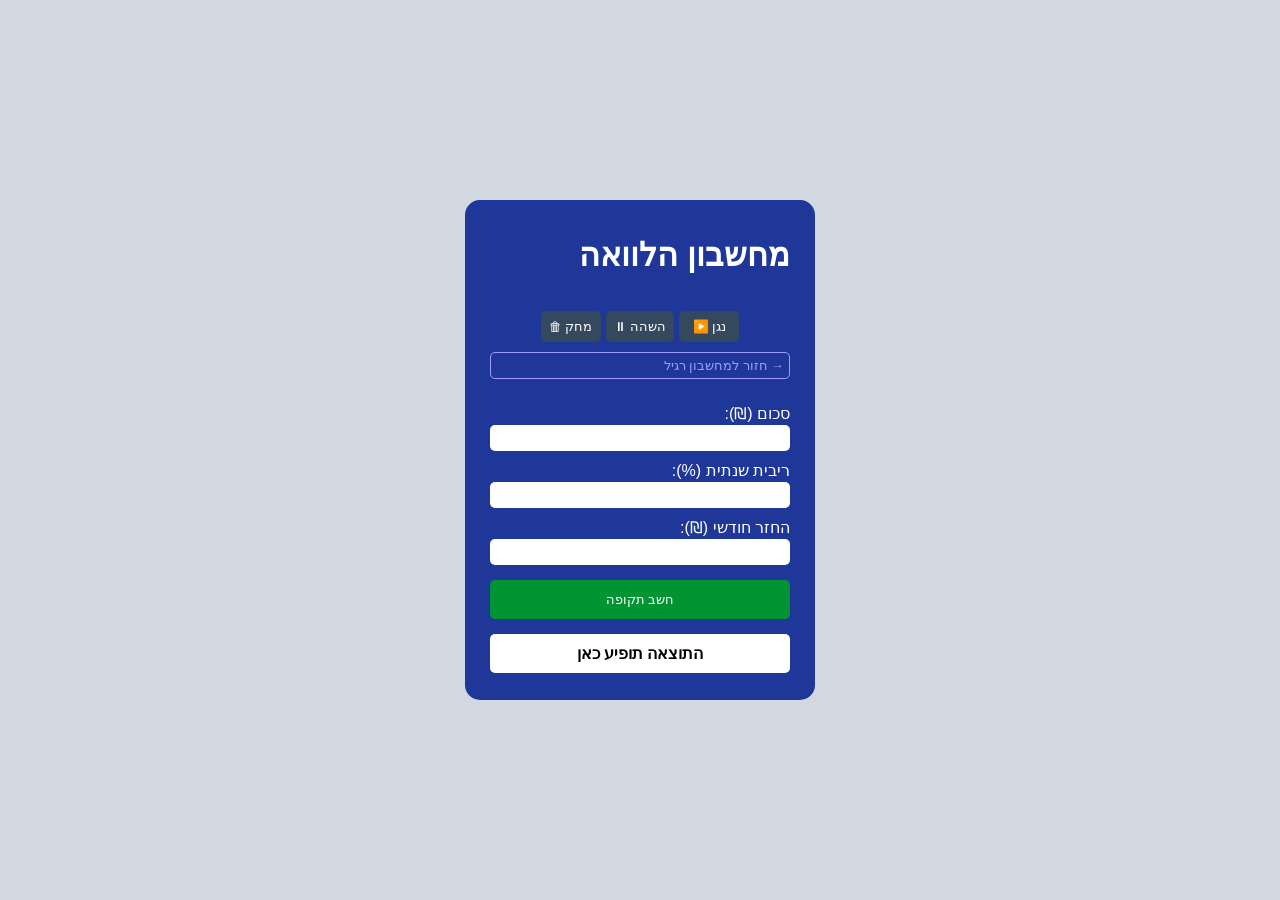
==== fin_calc/fin.html @ 98704733 "first version" ====
<!DOCTYPE html>
<html lang="he" dir="rtl">
<head>
    <meta charset="UTF-8">
    <title>מחשבון פיננסי</title>
    <link rel="stylesheet" href="fin.css">
</head>
<body>
    <div class="finance-container">
        <h1>מחשבון הלוואה</h1>
        <div class="player-controls">
    <button onclick="playAudio()">נגן ▶️</button>
    <button onclick="pauseAudio()">השהה ⏸</button>
    <button onclick="deleteAudio()">מחק 🗑</button>
</div>
        <a href="../math_calc/math.html" class="nav-link">→ חזור למחשבון רגיל</a>
        
        <label>סכום (₪):</label>
        <input type="number" id="loanAmount">
        
        <label>ריבית שנתית (%):</label>
        <input type="number" id="interestRate">
        
        <label>החזר חודשי (₪):</label>
        <input type="number" id="monthlyPayment">
        
        <button onclick="calculateLoan()">חשב תקופה</button>
        <div id="result" class="result-box">התוצאה תופיע כאן</div>
    </div>
    <script src="fin.js"></script>
</body>
</html>
---- fin_calc/fin.css ----
body { font-family: sans-serif; background-color: #d1d8e0; display: flex; justify-content: center; align-items: center; height: 100vh; margin: 0; }
.finance-container { 
    background-color: #1e3799; 
    padding: 15px 25px; 
    border-radius: 15px; 
    width: 350px; 
    height: 500px; 
    color: white; 
    box-sizing: border-box; 
    display: flex; 
    flex-direction: column; 
    overflow: hidden; 
}.nav-link { display: inline-block; margin-bottom: 15px; color: #a29bfe; text-decoration: none; font-size: 0.8rem; border: 1px solid; padding: 5px; border-radius: 5px; }
label { display: block; margin-top: 10px; }
input { width: 100%; padding: 5px; margin-top: 2px; border-radius: 5px; border: none; box-sizing: border-box; font-size: 0.9rem; }
button { width: 100%; margin-top: 15px; padding: 12px; background: #009432; color: white; border: none; border-radius: 5px; cursor: pointer; }
.result-box { margin-top: 15px; background: white; color: black; padding: 10px; border-radius: 5px; text-align: center; font-weight: bold; }
.player-controls { 
    display: flex; 
    gap: 5px; 
    margin-bottom: 10px; 
    justify-content: center; 
}

.player-controls button { 
    padding: 8px; 
    font-size: 0.8rem; 
    background: #34495e; 
    color: white; 
    border: none; 
    border-radius: 5px; 
    cursor: pointer; 
    width: auto; 
    min-width: 60px; 
    height: auto; 
    flex: none; 
}
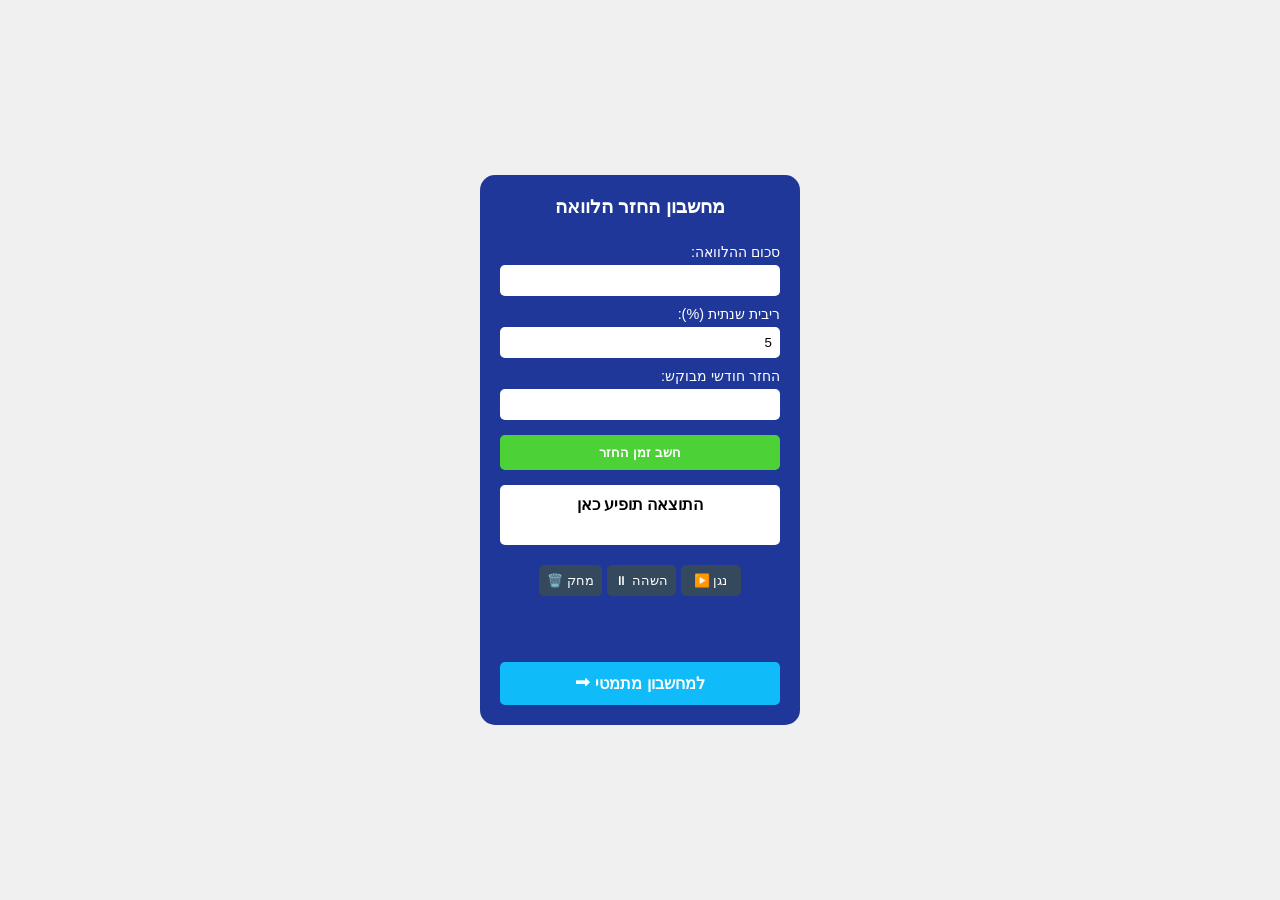
==== commit 0e4ef0da: "ייצוב 2" ====
--- a/fin_calc/fin.html
+++ b/fin_calc/fin.html
@@ -2,30 +2,34 @@
 <html lang="he" dir="rtl">
 <head>
     <meta charset="UTF-8">
+    <meta name="viewport" content="width=device-width, initial-scale=1.0, maximum-scale=1.0, user-scalable=no">
     <title>מחשבון פיננסי</title>
     <link rel="stylesheet" href="fin.css">
 </head>
 <body>
     <div class="finance-container">
-        <h1>מחשבון הלוואה</h1>
+        <h2>מחשבון החזר הלוואה</h2>
+        
+        <label>סכום ההלוואה:</label>
+        <input type="number" id="loanAmount">
+
+        <label>ריבית שנתית (%):</label>
+        <input type="number" id="interestRate" value="5">
+
+        <label>החזר חודשי מבוקש:</label>
+        <input type="number" id="monthlyPayment">
+
+        <button class="calc-btn" onclick="calculateLoan()">חשב זמן החזר</button>
+
+        <div class="result-box" id="result">התוצאה תופיע כאן</div>
+
         <div class="player-controls">
-    <button onclick="playAudio()">נגן ▶️</button>
-    <button onclick="pauseAudio()">השהה ⏸</button>
-    <button onclick="deleteAudio()">מחק 🗑</button>
-</div>
-        <a href="../math_calc/math.html" class="nav-link">→ חזור למחשבון רגיל</a>
-        
-        <label>סכום (₪):</label>
-        <input type="number" id="loanAmount">
-        
-        <label>ריבית שנתית (%):</label>
-        <input type="number" id="interestRate">
-        
-        <label>החזר חודשי (₪):</label>
-        <input type="number" id="monthlyPayment">
-        
-        <button onclick="calculateLoan()">חשב תקופה</button>
-        <div id="result" class="result-box">התוצאה תופיע כאן</div>
+            <button onclick="playAudio()">נגן ▶️</button>
+            <button onclick="pauseAudio()">השהה ⏸</button>
+            <button onclick="deleteAudio()">מחק 🗑️</button>
+        </div>
+
+        <a href="../math_calc/math.html" class="nav-button">למחשבון מתמטי ⮕</a>
     </div>
     <script src="fin.js"></script>
 </body>
--- a/fin_calc/fin.css
+++ b/fin_calc/fin.css
@@ -1,37 +1,89 @@
-body { font-family: sans-serif; background-color: #d1d8e0; display: flex; justify-content: center; align-items: center; height: 100vh; margin: 0; }
-.finance-container { 
-    background-color: #1e3799; 
-    padding: 15px 25px; 
-    border-radius: 15px; 
-    width: 350px; 
-    height: 500px; 
-    color: white; 
-    box-sizing: border-box; 
-    display: flex; 
-    flex-direction: column; 
-    overflow: hidden; 
-}.nav-link { display: inline-block; margin-bottom: 15px; color: #a29bfe; text-decoration: none; font-size: 0.8rem; border: 1px solid; padding: 5px; border-radius: 5px; }
-label { display: block; margin-top: 10px; }
-input { width: 100%; padding: 5px; margin-top: 2px; border-radius: 5px; border: none; box-sizing: border-box; font-size: 0.9rem; }
-button { width: 100%; margin-top: 15px; padding: 12px; background: #009432; color: white; border: none; border-radius: 5px; cursor: pointer; }
-.result-box { margin-top: 15px; background: white; color: black; padding: 10px; border-radius: 5px; text-align: center; font-weight: bold; }
-.player-controls { 
-    display: flex; 
-    gap: 5px; 
-    margin-bottom: 10px; 
-    justify-content: center; 
+body {
+    display: flex;
+    justify-content: center;
+    align-items: center;
+    height: 100vh;
+    margin: 0;
+    background-color: #f0f0f0;
+    font-family: Arial, sans-serif;
 }
 
-.player-controls button { 
-    padding: 8px; 
-    font-size: 0.8rem; 
-    background: #34495e; 
-    color: white; 
-    border: none; 
-    border-radius: 5px; 
-    cursor: pointer; 
-    width: auto; 
-    min-width: 60px; 
-    height: auto; 
-    flex: none; 
+.finance-container {
+    background-color: #1e3799;
+    padding: 20px;
+    border-radius: 15px;
+    width: 320px;
+    height: 550px; /* גובה אחיד למתמטי */
+    color: white;
+    box-sizing: border-box;
+    display: flex;
+    flex-direction: column;
+}
+
+h2 { text-align: center; margin-top: 0; font-size: 1.2rem; }
+
+label { display: block; margin-top: 10px; font-size: 0.9rem; }
+
+input {
+    width: 100%;
+    padding: 8px;
+    margin-top: 5px;
+    border-radius: 5px;
+    border: none;
+    box-sizing: border-box;
+}
+
+.calc-btn {
+    width: 100%;
+    padding: 10px;
+    margin-top: 15px;
+    background-color: #4cd137;
+    border: none;
+    color: white;
+    font-weight: bold;
+    border-radius: 5px;
+    cursor: pointer;
+}
+
+.result-box {
+    margin-top: 15px;
+    background: white;
+    color: black;
+    padding: 10px;
+    border-radius: 5px;
+    text-align: center;
+    font-weight: bold;
+    min-height: 40px;
+}
+
+.player-controls {
+    display: flex;
+    gap: 5px;
+    margin-top: 20px;
+    justify-content: center;
+}
+
+.player-controls button {
+    padding: 8px;
+    font-size: 0.8rem;
+    background: #34495e;
+    color: white;
+    border: none;
+    border-radius: 5px;
+    cursor: pointer;
+    min-width: 60px;
+    flex: none;
+}
+
+/* כפתור מעבר - מיקום קבוע בתחתית */
+.nav-button {
+    margin-top: auto;
+    background-color: #0fbcf9;
+    padding: 12px;
+    font-size: 1rem;
+    font-weight: bold;
+    color: white;
+    text-align: center;
+    text-decoration: none;
+    border-radius: 5px;
 }
